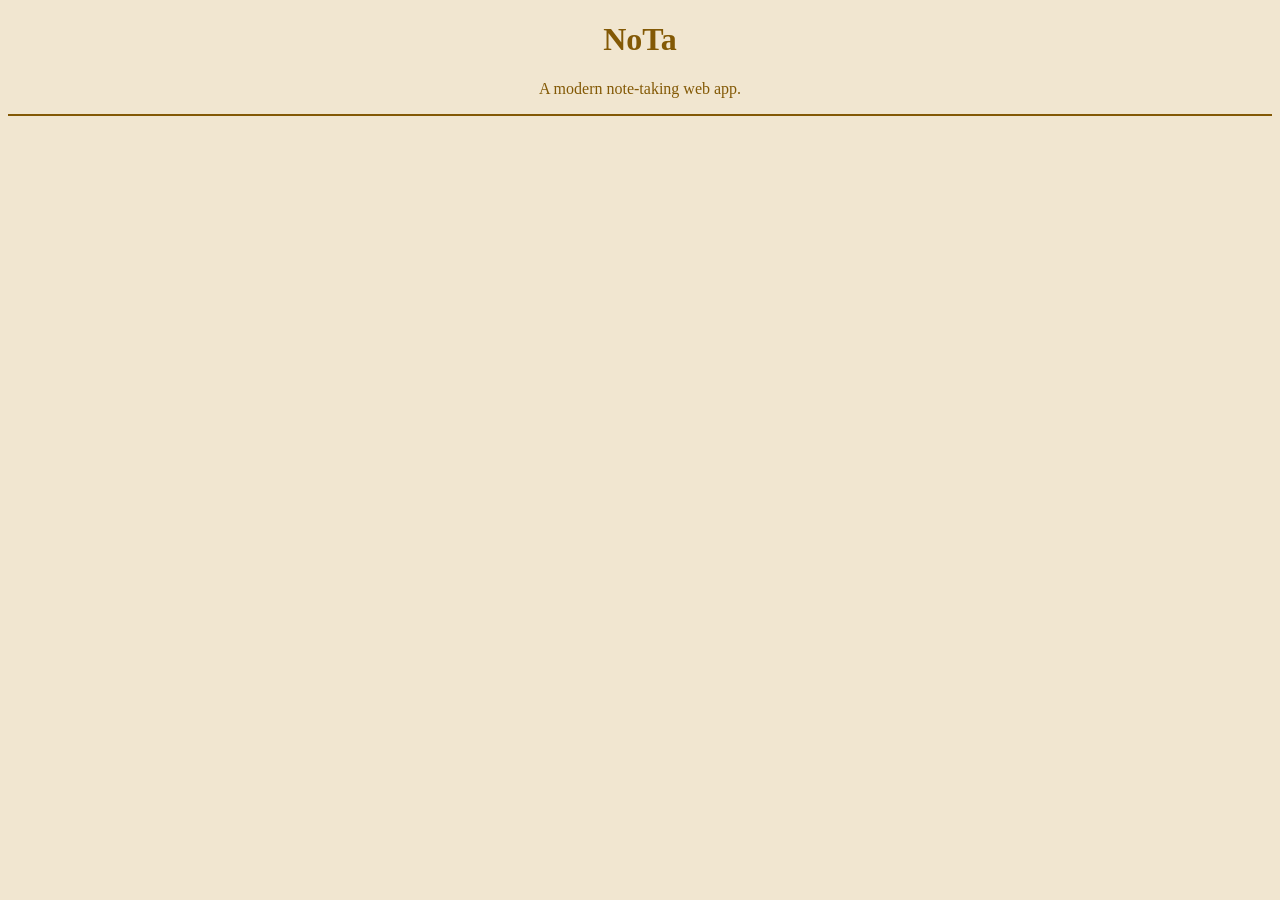
==== index.html @ af53e342 "Add CSS styles for body, headings, paragraphs, and horizontal rule" ====
<!DOCTYPE html>
<html lang="en">
<head>
    <meta charset="UTF-8">
    <meta name="viewport" content="width=device-width, initial-scale=1.0">
    <title>NoTa</title>
    <link rel="stylesheet" href="style.css">
</head>
<body>
    <h1 align="center">NoTa</h1>
    <p align="center">A modern note-taking web app.</p>
    <hr>
</body>
</html>
---- style.css ----
body{
    background-color: #f1e6d0
    ;
}

h1{
    color: #835905;
}

p{
    color: #835905;
}

hr{
    border: 1px solid #835905;
}
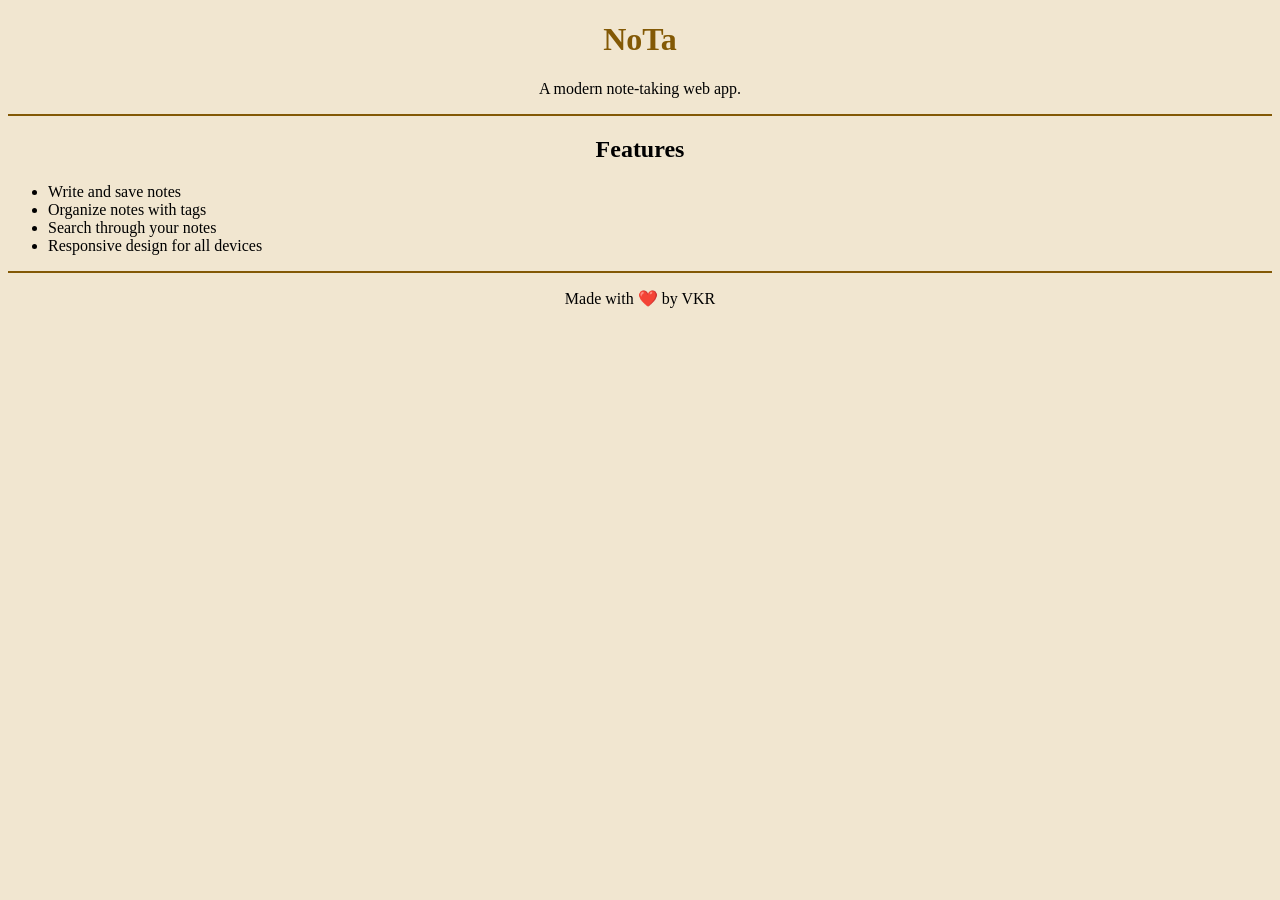
==== commit c74cbdeb: "Add features section to index.html and remove redundant paragraph styling from style.css" ====
--- a/index.html
+++ b/index.html
@@ -10,5 +10,14 @@
     <h1 align="center">NoTa</h1>
     <p align="center">A modern note-taking web app.</p>
     <hr>
+    <h2 align="center">Features</h2>
+    <ul>
+        <li>Write and save notes</li>
+        <li>Organize notes with tags</li>
+        <li>Search through your notes</li>
+        <li>Responsive design for all devices</li>
+    </ul>
+    <hr>
+    <p align="center">Made with ❤️ by VKR</p>
 </body>
 </html>
--- a/style.css
+++ b/style.css
@@ -7,9 +7,6 @@
     color: #835905;
 }
 
-p{
-    color: #835905;
-}
 
 hr{
     border: 1px solid #835905;
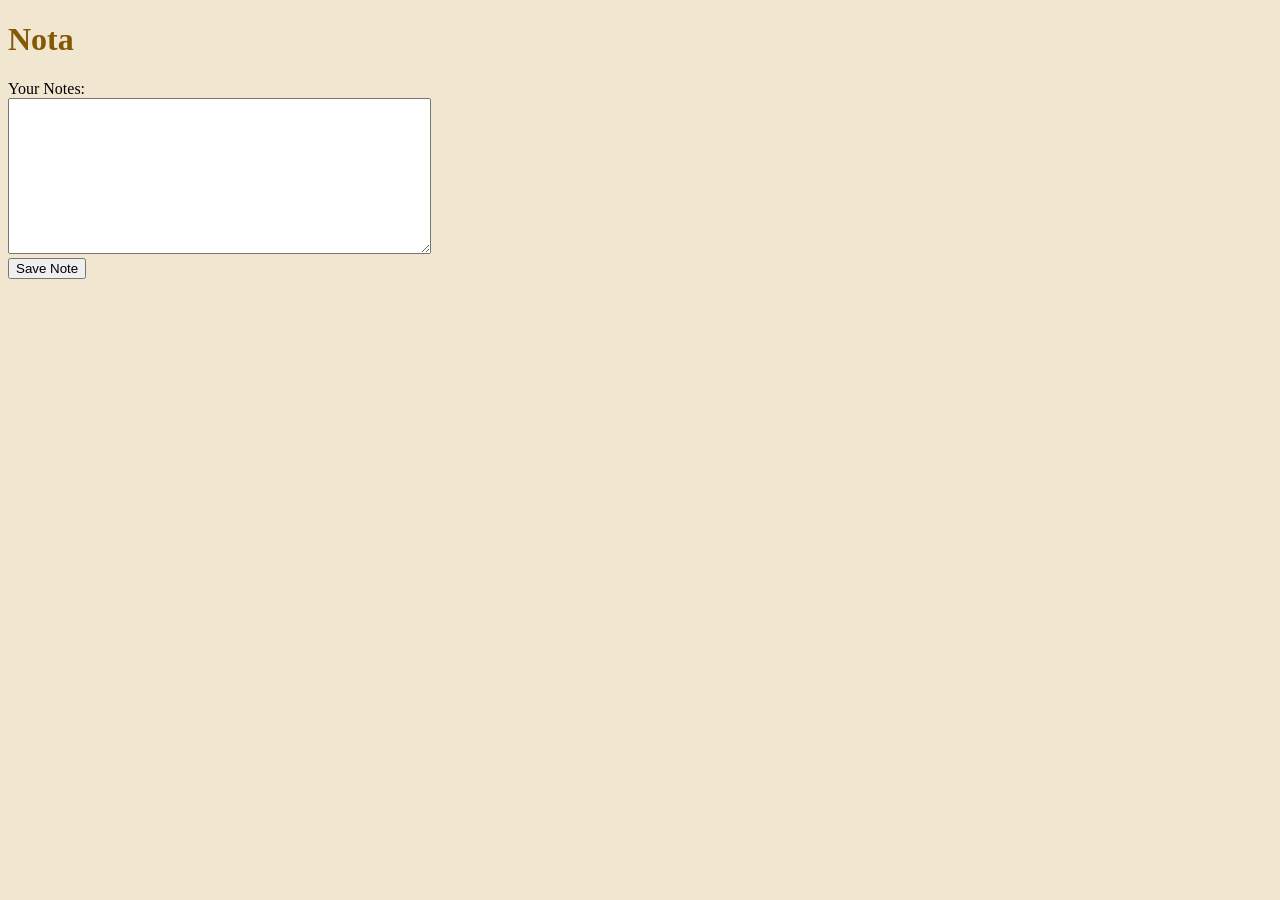
==== commit 293a5053: "Add about page with features and styling; update index page layout" ====
--- a/index.html
+++ b/index.html
@@ -3,21 +3,22 @@
 <head>
     <meta charset="UTF-8">
     <meta name="viewport" content="width=device-width, initial-scale=1.0">
-    <title>NoTa</title>
+    <title>Nota</title>
     <link rel="stylesheet" href="style.css">
 </head>
 <body>
-    <h1 align="center">NoTa</h1>
-    <p align="center">A modern note-taking web app.</p>
-    <hr>
-    <h2 align="center">Features</h2>
-    <ul>
-        <li>Write and save notes</li>
-        <li>Organize notes with tags</li>
-        <li>Search through your notes</li>
-        <li>Responsive design for all devices</li>
-    </ul>
-    <hr>
-    <p align="center">Made with ❤️ by VKR</p>
+    <h1>Nota</h1>
+    <div>
+        <label for="user-notes">Your Notes:</label><br>
+        <textarea 
+            id="user-notes" 
+            name="userNotes" 
+            rows="10" 
+            cols="50" 
+            placeholder="Start typing your notes here..."
+            maxlength="2000">
+        </textarea>
+    </div>
+    <button id="saveButton">Save Note</button>
 </body>
-</html>
+</html>
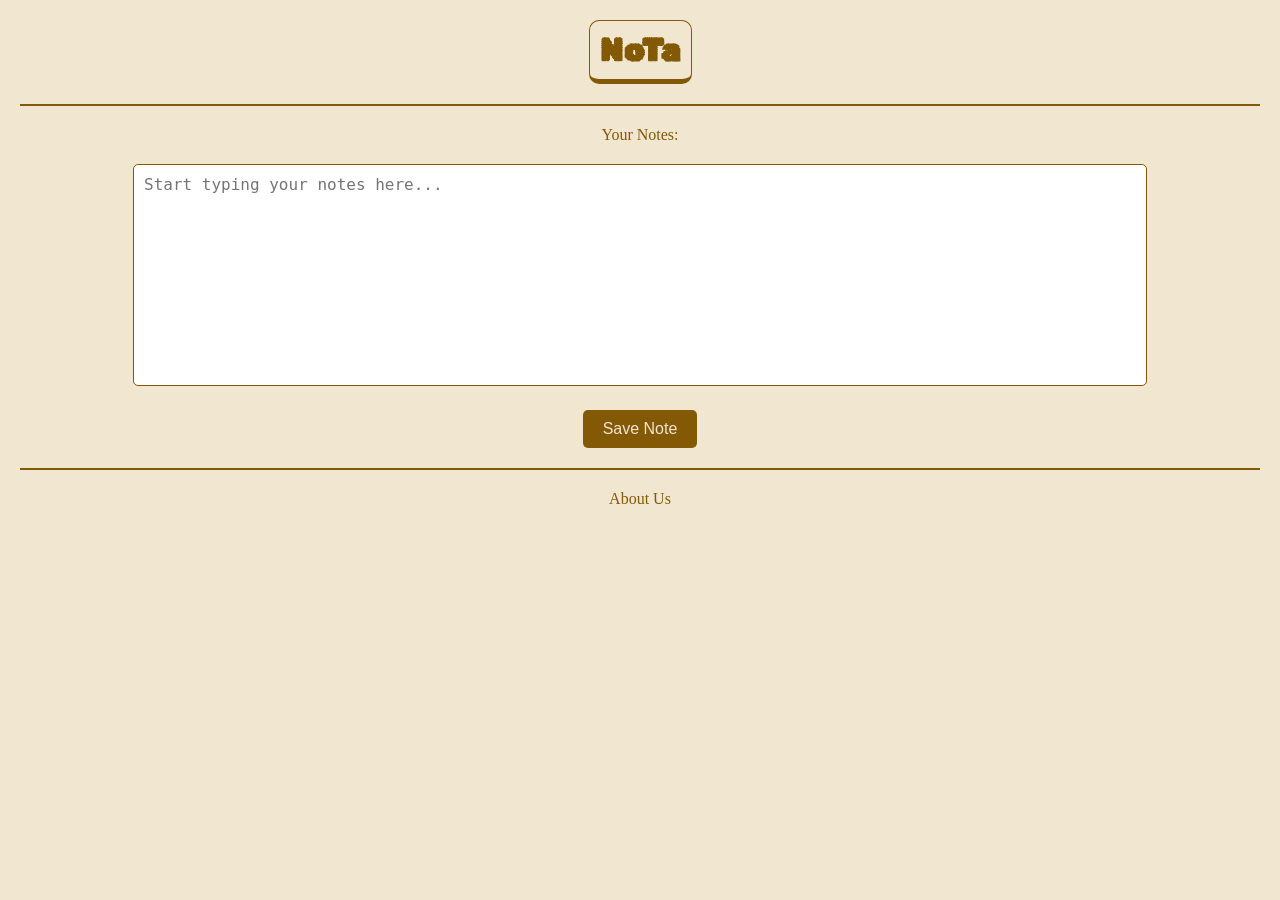
==== commit 8603ccff: "Refactor HTML structure and enhance CSS styling for consistency and readability" ====
--- a/index.html
+++ b/index.html
@@ -5,9 +5,13 @@
     <meta name="viewport" content="width=device-width, initial-scale=1.0">
     <title>Nota</title>
     <link rel="stylesheet" href="style.css">
+    <link rel="preconnect" href="https://fonts.googleapis.com">
+    <link rel="preconnect" href="https://fonts.gstatic.com" crossorigin>
+    <link href="https://fonts.googleapis.com/css2?family=Rubik+Maze&display=swap" rel="stylesheet">
 </head>
 <body>
-    <h1>Nota</h1>
+    <h1>NoTa</h1>
+    <hr>
     <div>
         <label for="user-notes">Your Notes:</label><br>
         <textarea 
@@ -16,9 +20,12 @@
             rows="10" 
             cols="50" 
             placeholder="Start typing your notes here..."
-            maxlength="2000">
-        </textarea>
+            maxlength="2000"></textarea>
     </div>
     <button id="saveButton">Save Note</button>
+    <hr>
+    <footer>
+        <a href="about.html">About Us</a>
+    </footer>
 </body>
 </html>
--- a/style.css
+++ b/style.css
@@ -1,14 +1,60 @@
 body{
-    background-color: #f1e6d0
-    ;
+    background-color: #f1e6d0;
+    text-align: center;
+    color: #835905;
+    margin: 20px;
 }
 
 h1{
     color: #835905;
+    font-family: 'Rubik Maze', system-ui;
+    border: #835905 solid 1px;
+    border-bottom: 5px solid #835905;
+    padding: 10px;
+    inline-size: fit-content;
+    margin: 20px auto;
+    border-radius: 10px;
 }
 
+p{
+    color: #835905;
+}
 
 hr{
     border: 1px solid #835905;
+    margin: 20px auto;
 }
 
+h2{
+    color: #835905;
+}
+
+a{
+    color: #835905;
+    text-decoration: none;
+}
+
+a:hover{
+    text-decoration: underline;
+}
+
+button{
+    background-color: #835905;
+    color: #f1e6d0;
+    border: none;
+    padding: 10px 20px;
+    cursor: pointer;
+    font-size: 16px;
+    border-radius: 5px;
+}
+
+textarea{
+    width: 80%;
+    height: 200px;
+    padding: 10px;
+    font-size: 16px;
+    border: 1px solid #835905;
+    border-radius: 5px;
+    resize: none;
+    margin: 20px;
+}
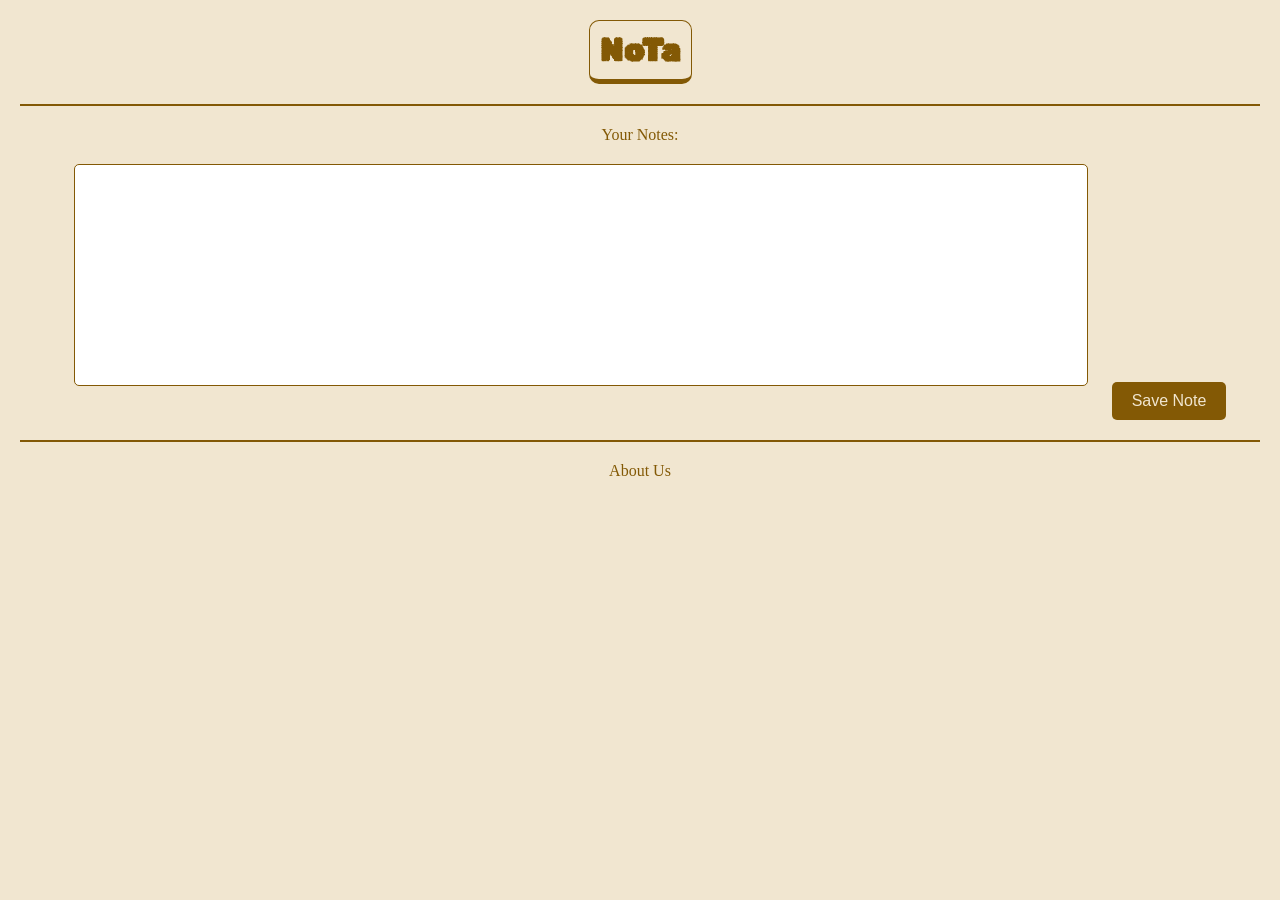
==== commit 1902443d: "Refactor index.html to improve semantic structure and organization" ====
--- a/index.html
+++ b/index.html
@@ -10,9 +10,11 @@
     <link href="https://fonts.googleapis.com/css2?family=Rubik+Maze&display=swap" rel="stylesheet">
 </head>
 <body>
-    <h1>NoTa</h1>
+    <header>
+        <h1>NoTa</h1>
+    </header>
     <hr>
-    <div>
+    <section>
         <label for="user-notes">Your Notes:</label><br>
         <textarea 
             id="user-notes" 
@@ -20,9 +22,10 @@
             rows="10" 
             cols="50" 
             placeholder="Start typing your notes here..."
-            maxlength="2000"></textarea>
-    </div>
-    <button id="saveButton">Save Note</button>
+            maxlength="2000">
+        </textarea>
+        <button id="saveButton">Save Note</button>
+    </section>
     <hr>
     <footer>
         <a href="about.html">About Us</a>
